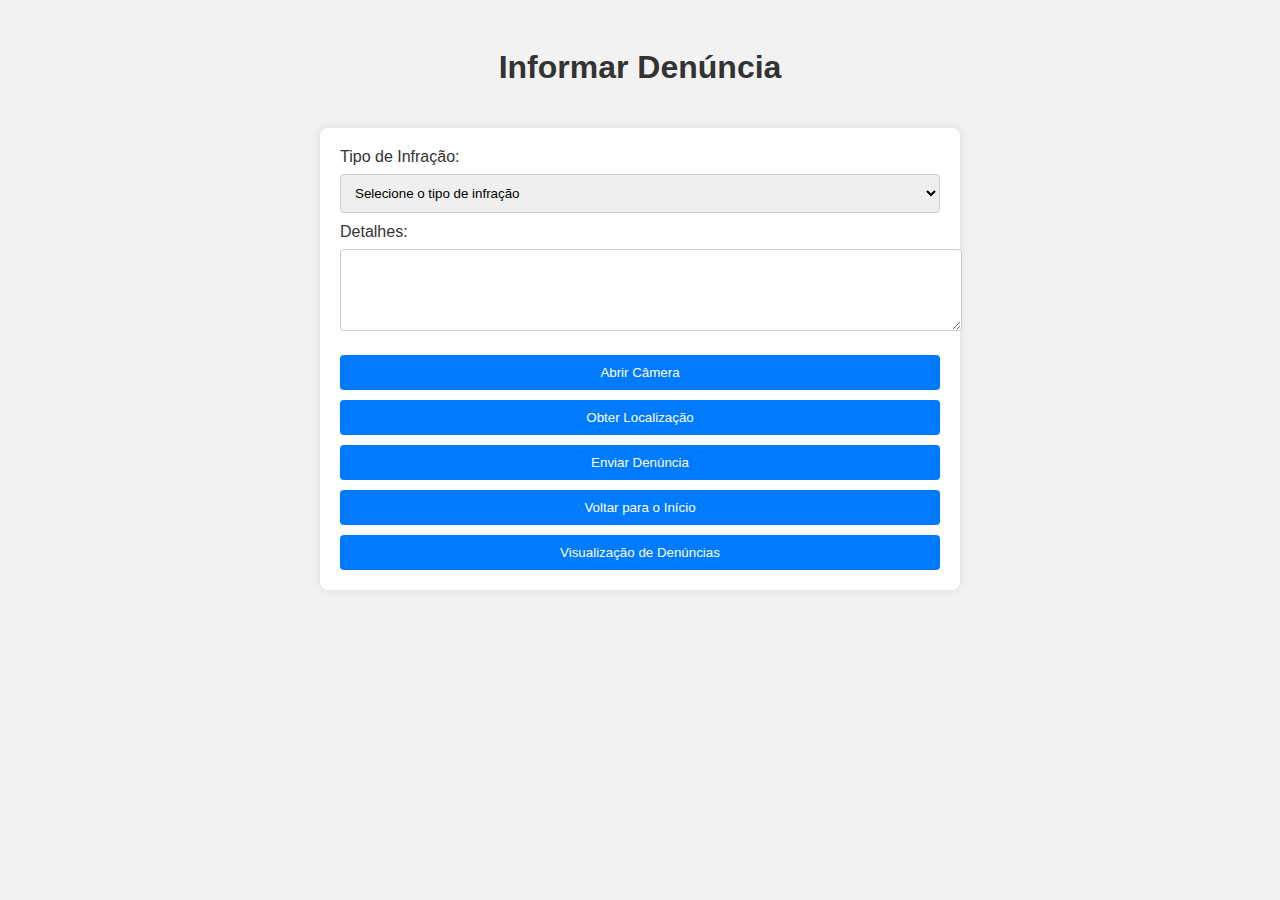
==== denuncia.html @ 8411323d "arquivos inseridos" ====
<!DOCTYPE html>
<html lang="pt-br">
<head>
    <meta charset="UTF-8">
    <meta name="viewport" content="width=device-width, initial-scale=1.0">
    <title>Dedo duro - Seu Aplicativo de Denúncia de Infrações de Trânsito</title>
    <link rel="stylesheet" href="style_denuncia.css">
</head>
<body>
    <header>
        <h1>Informar Denúncia</h1>
    </header>
    <section class="formulario-denuncia">
        <form id="form-denuncia">
            <label for="tipo-infracao">Tipo de Infração:</label>
            <select id="tipo-infracao" name="tipo-infracao" required>
                <option value="">Selecione o tipo de infração</option>
                <option value="Estacionamento Irregular">Estacionamento Irregular</option>
                <option value="Acidente">Acidente</option>
                <option value="Animais na pista">Animais na pista</option>
                
            </select>
            <label for="detalhes">Detalhes:</label>
            <textarea id="detalhes" name="detalhes" rows="4" required></textarea>
            <button type="button" id="btn-camera">Abrir Câmera</button>
            <button type="button" id="btn-localizacao">Obter Localização</button>
            <button type="submit">Enviar Denúncia</button>
        </form>
        <div class="botoes">
            <button id="btn-voltar">Voltar para o Início</button>
            <button id="btn-visualizacao">Visualização de Denúncias</button>
        </div>
    </section>
    
    <script src="script.js"></script>
</body>
</html>
---- style_denuncia.css ----
body {
    font-family: 'Franklin Gothic Medium', 'Arial Narrow', Arial, sans-serif;
    background-color: #f2f2f2;
    color: #333;
}

header {
    text-align: center;
    padding: 20px 0;
}

.formulario-denuncia {
    max-width: 600px;
    margin: 0 auto;
    padding: 20px;
    background-color: #fff;
    border-radius: 8px;
    box-shadow: 0 0 10px rgba(0, 0, 0, 0.1);
}

.formulario-denuncia label {
    display: block;
    margin-bottom: 8px;
}

.formulario-denuncia select,
.formulario-denuncia textarea {
    width: 100%;
    padding: 10px;
    margin-bottom: 10px;
    border: 1px solid #ccc;
    border-radius: 4px;
}

.formulario-denuncia button {
    display: block;
    width: 100%;
    padding: 10px;
    margin-top: 10px;
    background-color: #007bff;
    color: #fff;
    border: none;
    border-radius: 4px;
    cursor: pointer;
    transition: background-color 0.3s ease;
}

.formulario-denuncia button:hover {
    background-color: #0056b3;
}
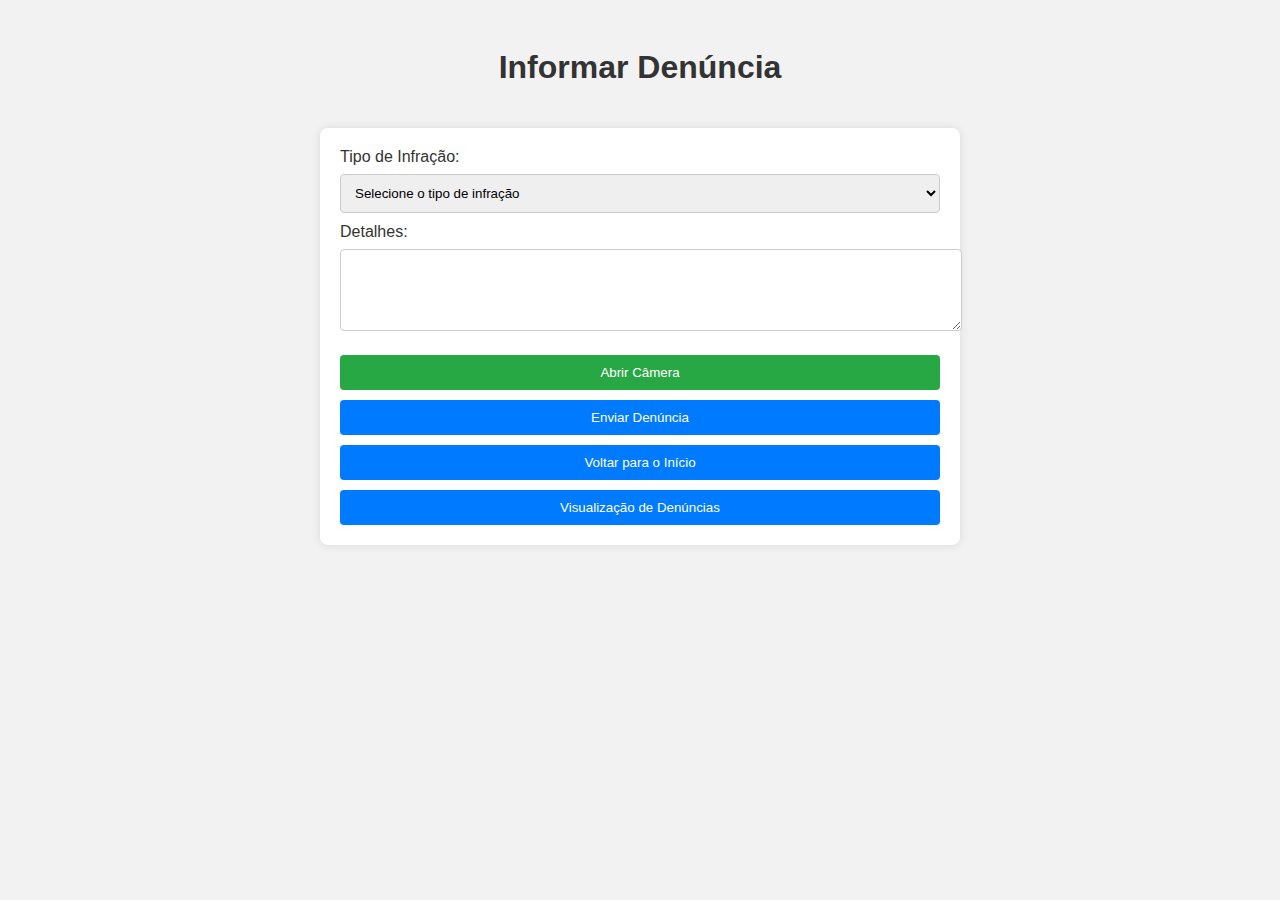
==== commit bab756ab: "arquivos alterados" ====
--- a/denuncia.html
+++ b/denuncia.html
@@ -18,12 +18,11 @@
                 <option value="Estacionamento Irregular">Estacionamento Irregular</option>
                 <option value="Acidente">Acidente</option>
                 <option value="Animais na pista">Animais na pista</option>
-                
             </select>
             <label for="detalhes">Detalhes:</label>
             <textarea id="detalhes" name="detalhes" rows="4" required></textarea>
             <button type="button" id="btn-camera">Abrir Câmera</button>
-            <button type="button" id="btn-localizacao">Obter Localização</button>
+            <button type="button" id="btn-tirar-foto" style="display: none;">Tirar Foto</button>
             <button type="submit">Enviar Denúncia</button>
         </form>
         <div class="botoes">
--- a/style_denuncia.css
+++ b/style_denuncia.css
@@ -1,4 +1,3 @@
-
 body {
     font-family: 'Franklin Gothic Medium', 'Arial Narrow', Arial, sans-serif;
     background-color: #f2f2f2;
@@ -49,3 +48,24 @@
 .formulario-denuncia button:hover {
     background-color: #0056b3;
 }
+
+/* Estilos para os botões adicionais */
+#btn-camera,
+#btn-tirar-foto {
+    display: block;
+    width: 100%;
+    padding: 10px;
+    margin-top: 10px;
+    background-color: #28a745; /* cor verde */
+    color: #fff;
+    border: none;
+    border-radius: 4px;
+    cursor: pointer;
+    transition: background-color 0.3s ease;
+}
+
+/* Estilo de hover para os botões adicionais */
+#btn-camera:hover,
+#btn-tirar-foto:hover {
+    background-color: #218838; /* cor verde mais escura ao passar o mouse */
+}
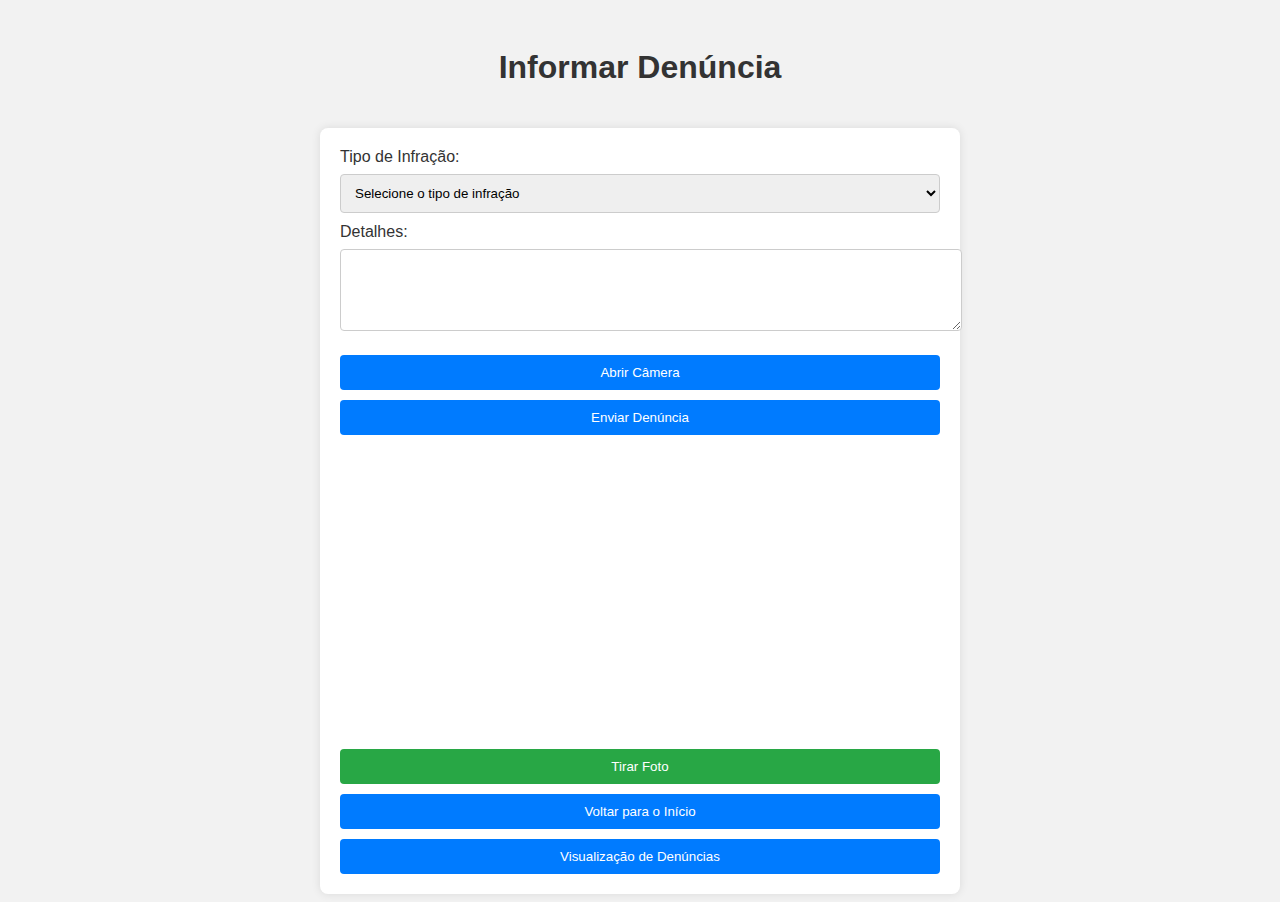
==== commit 1b776ef9: "arq. modificados" ====
--- a/denuncia.html
+++ b/denuncia.html
@@ -21,10 +21,15 @@
             </select>
             <label for="detalhes">Detalhes:</label>
             <textarea id="detalhes" name="detalhes" rows="4" required></textarea>
-            <button type="button" id="btn-camera">Abrir Câmera</button>
-            <button type="button" id="btn-tirar-foto" style="display: none;">Tirar Foto</button>
+            <button type="button" id="btn-abrir-camera">Abrir Câmera</button>
             <button type="submit">Enviar Denúncia</button>
         </form>
+        <div id="modal-camera" class="modal">
+            <div class="modal-content">
+                <video id="camera-preview" autoplay style="height: 300px; width: 400px;"></video>
+                <button type="button" id="btn-tirar-foto">Tirar Foto</button>
+            </div>
+        </div>
         <div class="botoes">
             <button id="btn-voltar">Voltar para o Início</button>
             <button id="btn-visualizacao">Visualização de Denúncias</button>
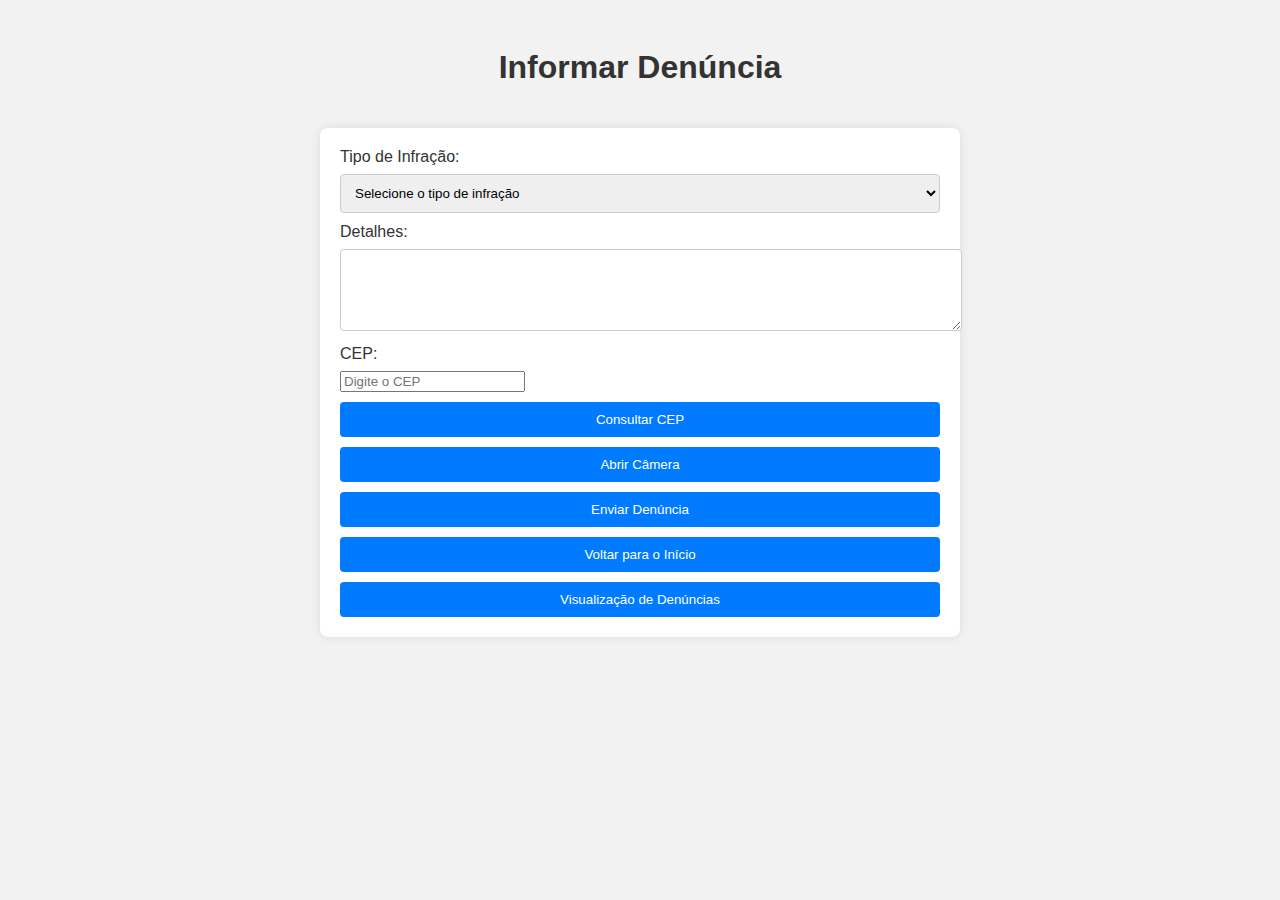
==== commit 7f717590: "arquivos modificado" ====
--- a/denuncia.html
+++ b/denuncia.html
@@ -21,6 +21,11 @@
             </select>
             <label for="detalhes">Detalhes:</label>
             <textarea id="detalhes" name="detalhes" rows="4" required></textarea>
+            <!-- Adicione o campo de entrada e botão para consulta de CEP -->
+            <label for="cep">CEP:</label>
+            <input type="text" id="input-cep-denuncia" placeholder="Digite o CEP">
+            <button type="button" id="btn-consultar-cep-denuncia">Consultar CEP</button>
+            <!-- Fim da adição -->
             <button type="button" id="btn-abrir-camera">Abrir Câmera</button>
             <button type="submit">Enviar Denúncia</button>
         </form>
@@ -36,6 +41,10 @@
         </div>
     </section>
     
+    <!-- Importe o arquivo JavaScript no final do corpo -->
+    <script src="script_denuncia.js"></script>
+    <!-- Fim da importação -->
+
     <script src="script.js"></script>
 </body>
 </html>
--- a/style_denuncia.css
+++ b/style_denuncia.css
@@ -1,14 +1,17 @@
+/* Estilos para o corpo da página */
 body {
     font-family: 'Franklin Gothic Medium', 'Arial Narrow', Arial, sans-serif;
     background-color: #f2f2f2;
     color: #333;
 }
 
+/* Estilos para o cabeçalho */
 header {
     text-align: center;
     padding: 20px 0;
 }
 
+/* Estilos para o formulário de denúncia */
 .formulario-denuncia {
     max-width: 600px;
     margin: 0 auto;
@@ -49,14 +52,31 @@
     background-color: #0056b3;
 }
 
-/* Estilos para os botões adicionais */
-#btn-camera,
+/* Estilos para o modal da câmera */
+#modal-camera {
+    display: none;
+    position: fixed;
+    top: 50%;
+    left: 50%;
+    transform: translate(-50%, -50%);
+    background-color: #fff;
+    border-radius: 8px;
+    padding: 20px;
+    box-shadow: 0 0 10px rgba(0, 0, 0, 0.1);
+}
+
+#camera-preview {
+    width: 100%;
+    height: auto;
+    border-radius: 8px;
+}
+
 #btn-tirar-foto {
     display: block;
     width: 100%;
     padding: 10px;
     margin-top: 10px;
-    background-color: #28a745; /* cor verde */
+    background-color: #007bff;
     color: #fff;
     border: none;
     border-radius: 4px;
@@ -64,8 +84,21 @@
     transition: background-color 0.3s ease;
 }
 
-/* Estilo de hover para os botões adicionais */
-#btn-camera:hover,
 #btn-tirar-foto:hover {
-    background-color: #218838; /* cor verde mais escura ao passar o mouse */
+    background-color: #0056b3;
 }
+
+/* Estilos para a mensagem "Foto arquivada" */
+.mensagem-arquivada {
+    position: fixed;
+    top: 20px;
+    left: 50%;
+    transform: translateX(-50%);
+    background-color: #007bff;
+    color: #fff;
+    padding: 10px 20px;
+    border-radius: 5px;
+    font-size: 16px;
+    opacity: 0;
+    transition: opacity 0.3s ease;
+}
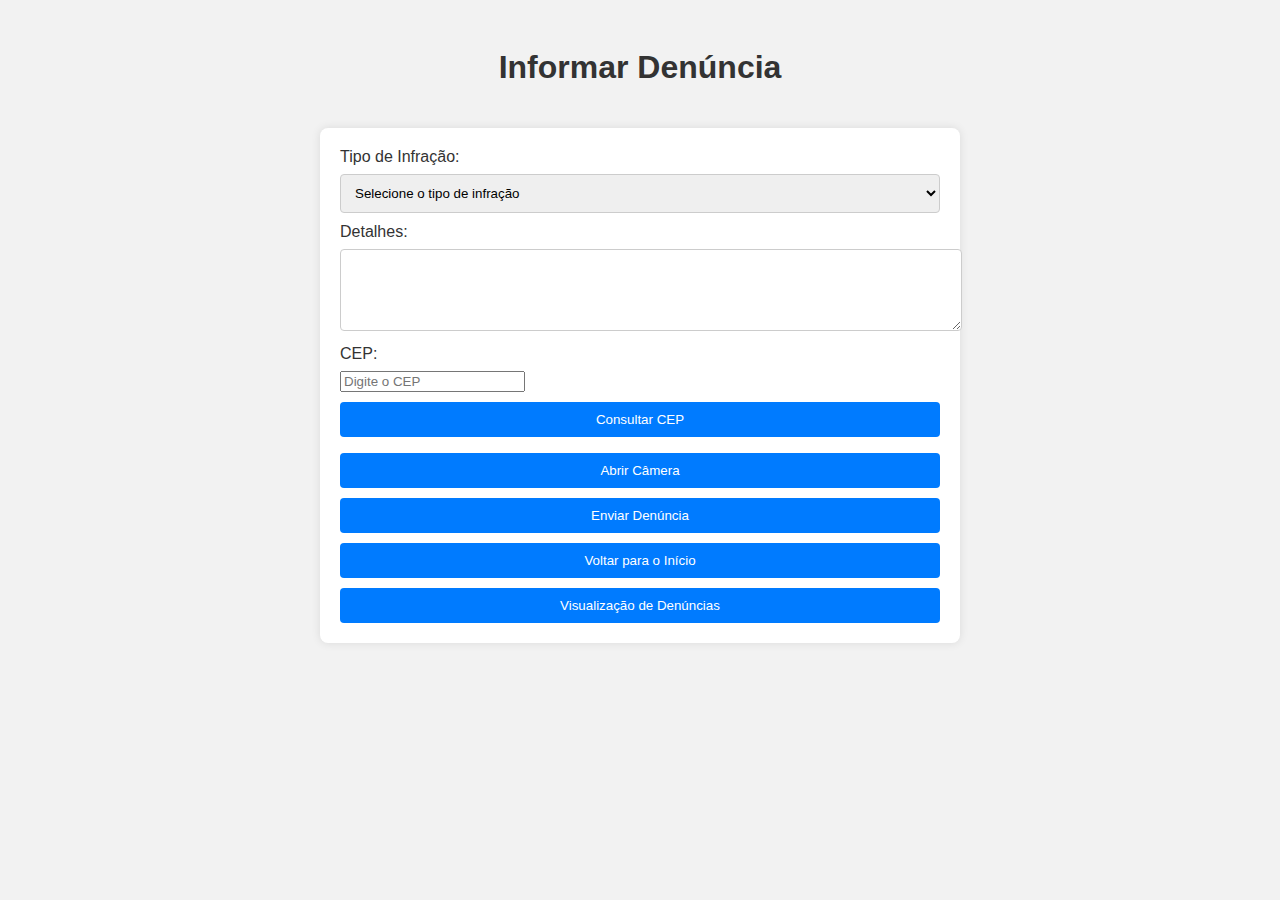
==== commit 7b7b573a: "denucia mod" ====
--- a/denuncia.html
+++ b/denuncia.html
@@ -21,10 +21,12 @@
             </select>
             <label for="detalhes">Detalhes:</label>
             <textarea id="detalhes" name="detalhes" rows="4" required></textarea>
-            <!-- Adicione o campo de entrada e botão para consulta de CEP -->
+           
             <label for="cep">CEP:</label>
             <input type="text" id="input-cep-denuncia" placeholder="Digite o CEP">
             <button type="button" id="btn-consultar-cep-denuncia">Consultar CEP</button>
+            <!-- Adicione o campo para mostrar a rua -->
+            <p id="rua-buscada"></p>
             <!-- Fim da adição -->
             <button type="button" id="btn-abrir-camera">Abrir Câmera</button>
             <button type="submit">Enviar Denúncia</button>
@@ -41,9 +43,9 @@
         </div>
     </section>
     
-    <!-- Importe o arquivo JavaScript no final do corpo -->
+
     <script src="script_denuncia.js"></script>
-    <!-- Fim da importação -->
+   
 
     <script src="script.js"></script>
 </body>
